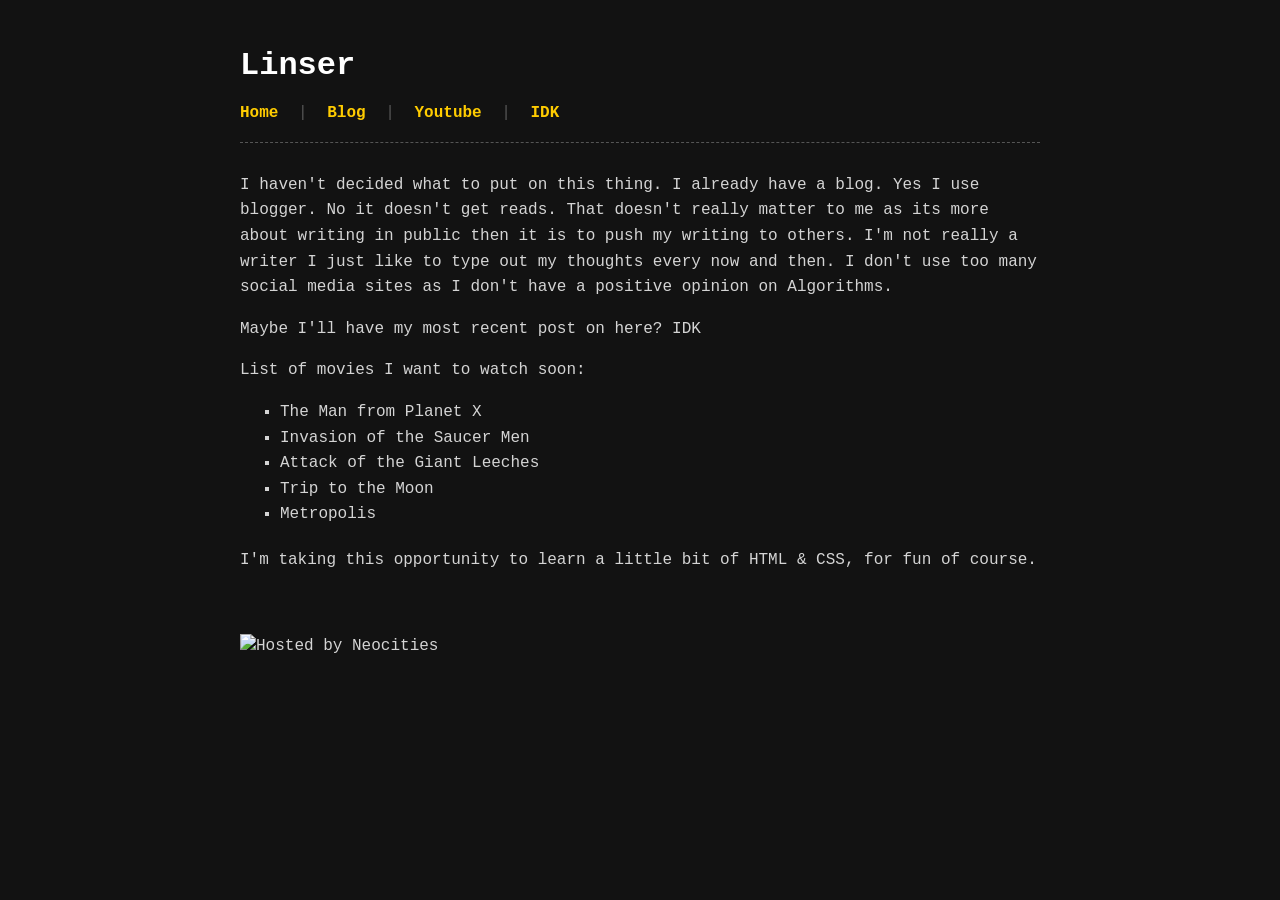
==== public/index.html @ b8483034 "Move site to public folder" ====
<!DOCTYPE html>
<html lang="en">
  <head>
    <meta charset="UTF-8">
    <meta name="viewport" content="width=device-width, initial-scale=1.0">
    <title>Linser</title>
    <link href="/style.css" rel="stylesheet" type="text/css" media="all">
  </head>
  
  <body>
    <header>
      <h1>Linser</h1>
      
      <nav>
        <a href="">Home</a> <span class="nav-separator">|</span>
        <a href="https://linser22.blogspot.com/">Blog</a> <span class="nav-separator">|</span>
        <a href="https://youtube.com/@linser22">Youtube</a> <span class="nav-separator">|</span>
        <a href="">IDK</a>
      </nav>
    </header>
    
    <main>
      <p>I haven't decided what to put on this thing. I already have a blog. Yes I use blogger. No it doesn't get reads. That doesn't really matter to me as its more about writing in public then it is to push my writing to others. I'm not really a writer I just like to type out my thoughts every now and then. I don't use too many social media sites as I don't have a positive opinion on Algorithms.</p>

      <p>Maybe I'll have my most recent post on here? IDK</p>

      <p>List of movies I want to watch soon:</p>
      <ul>
        <li>The Man from Planet X</li>
        <li>Invasion of the Saucer Men</li>
        <li>Attack of the Giant Leeches</li>
        <li>Trip to the Moon</li>
        <li>Metropolis</li>
      </ul>

      <p>I'm taking this opportunity to learn a little bit of HTML & CSS, for fun of course.</p>
    </main>

    <footer>
      <img src="/neocities.png" alt="Hosted by Neocities">
    </footer>
  </body>
</html>
---- style.css ----
/* Layout and Color Styling */
body {
  background-color: #121212; /* Dark background */
  color: #d4d4d4; /* Grey text */
  font-family: "Courier New", Courier, monospace; /* Clean terminal/typewriter font */
  max-width: 800px;
  margin: 40px auto;
  padding: 0 20px;
  line-height: 1.6;
}

h1 {
  color: #ffffff; /* Bright white for the main header */
  font-size: 2em;
  margin-bottom: 10px;
}

/* Navigation Bar Styling */
nav {
  margin-bottom: 30px;
  padding-bottom: 15px;
  border-bottom: 1px dashed #555; /* Dashed separator line */
}

nav a {
  color: #ffcc00; /* Yellow accent for links */
  text-decoration: none;
  font-weight: bold;
}

nav a:hover {
  text-decoration: underline;
}

.nav-separator {
  color: #555;
  margin: 0 10px;
}

/* List Styling */
ul {
  list-style-type: square;
  margin-bottom: 20px;
}

/* Footer Styling */
footer {
  margin-top: 40px;
  padding-top: 20px;
}
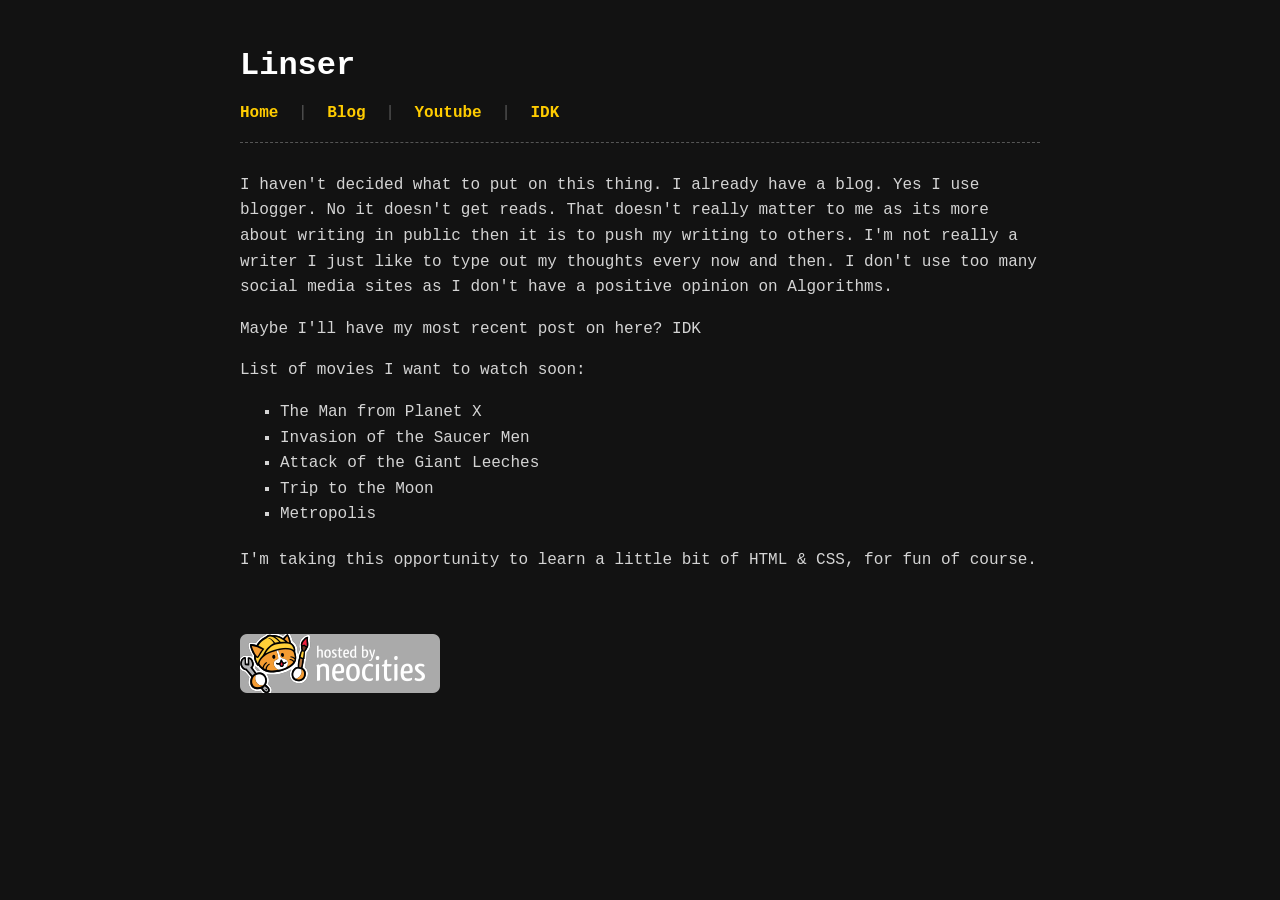
==== commit 4001db5b: "Add media folder and update index" ====
--- a/public/index.html
+++ b/public/index.html
@@ -37,7 +37,7 @@
     </main>
 
     <footer>
-      <img src="/neocities.png" alt="Hosted by Neocities">
+      <img src="media/neocities.png" alt="Hosted by Neocities">
     </footer>
   </body>
 </html>
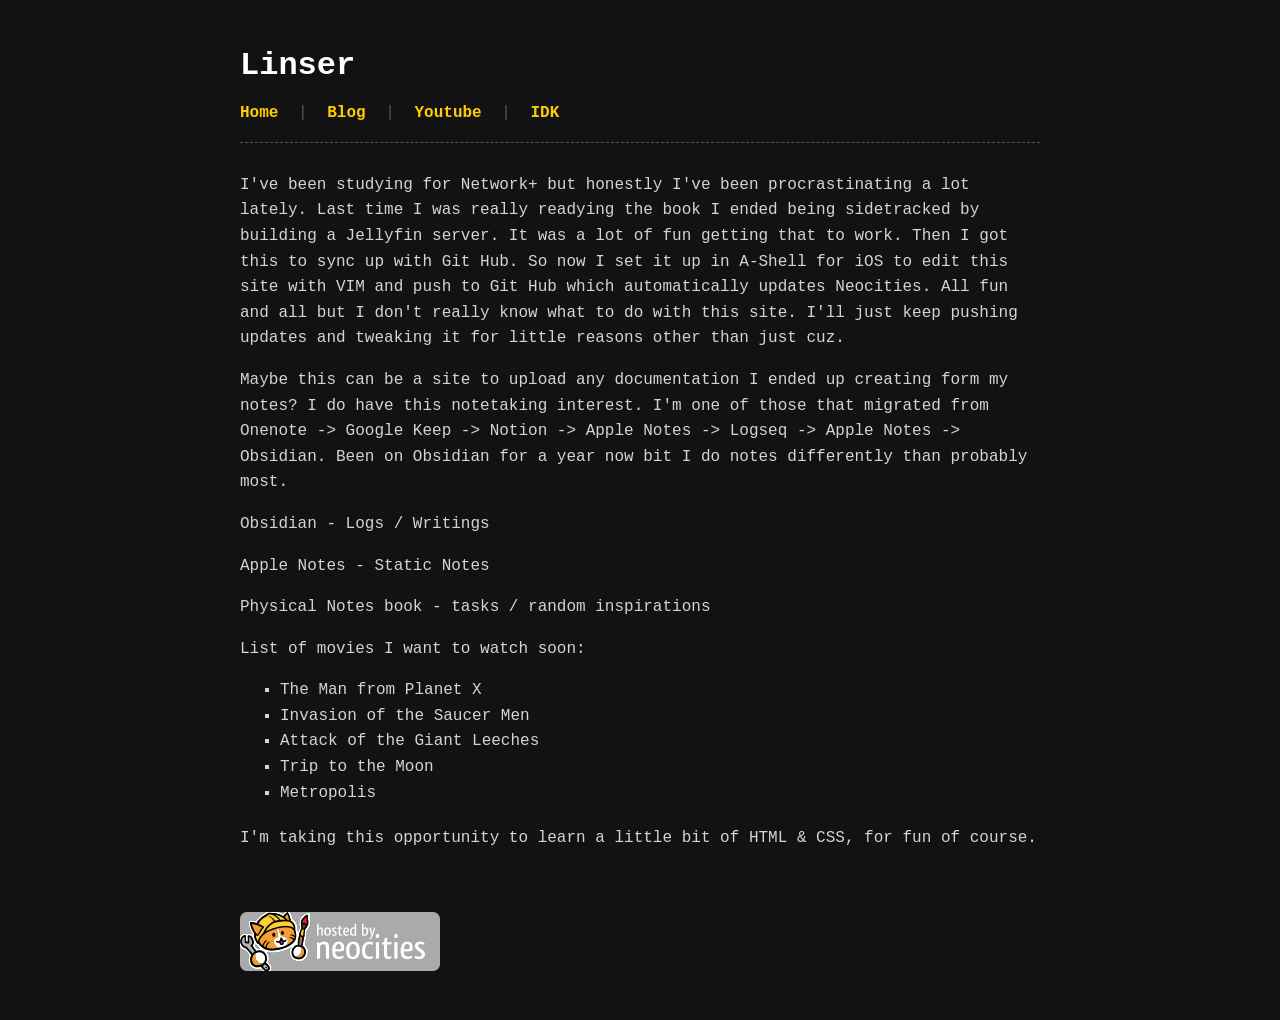
==== commit a21aab0a: "Wrote a bit about notes" ====
--- a/public/index.html
+++ b/public/index.html
@@ -20,9 +20,12 @@
     </header>
     
     <main>
-      <p>I haven't decided what to put on this thing. I already have a blog. Yes I use blogger. No it doesn't get reads. That doesn't really matter to me as its more about writing in public then it is to push my writing to others. I'm not really a writer I just like to type out my thoughts every now and then. I don't use too many social media sites as I don't have a positive opinion on Algorithms.</p>
-
-      <p>Maybe I'll have my most recent post on here? IDK</p>
+      <p>I've been studying for Network+ but honestly I've been procrastinating a lot lately. Last time I was really readying the book I ended being sidetracked by building a Jellyfin server. It was a lot of fun getting that to work. Then I got this to sync up with Git Hub. So now I set it up in A-Shell for iOS to edit this site with VIM and push to Git Hub which automatically updates Neocities. All fun and all but I don't really know what to do with this site. I'll just keep pushing updates and tweaking it for little reasons other than just cuz.</p>
+      <p>Maybe this can be a site to upload any documentation I ended up creating form my notes? I do have this notetaking interest. I'm one of those that migrated from Onenote -> Google Keep -> Notion -> Apple Notes -> Logseq -> Apple Notes -> Obsidian. Been on Obsidian for a year now bit I do notes differently than probably most.</p>
+      <p>Obsidian - Logs / Writings</p>
+      <p>Apple Notes - Static Notes</p>
+      <p>Physical Notes book - tasks / random inspirations<p>
+      <p></p>
 
       <p>List of movies I want to watch soon:</p>
       <ul>
